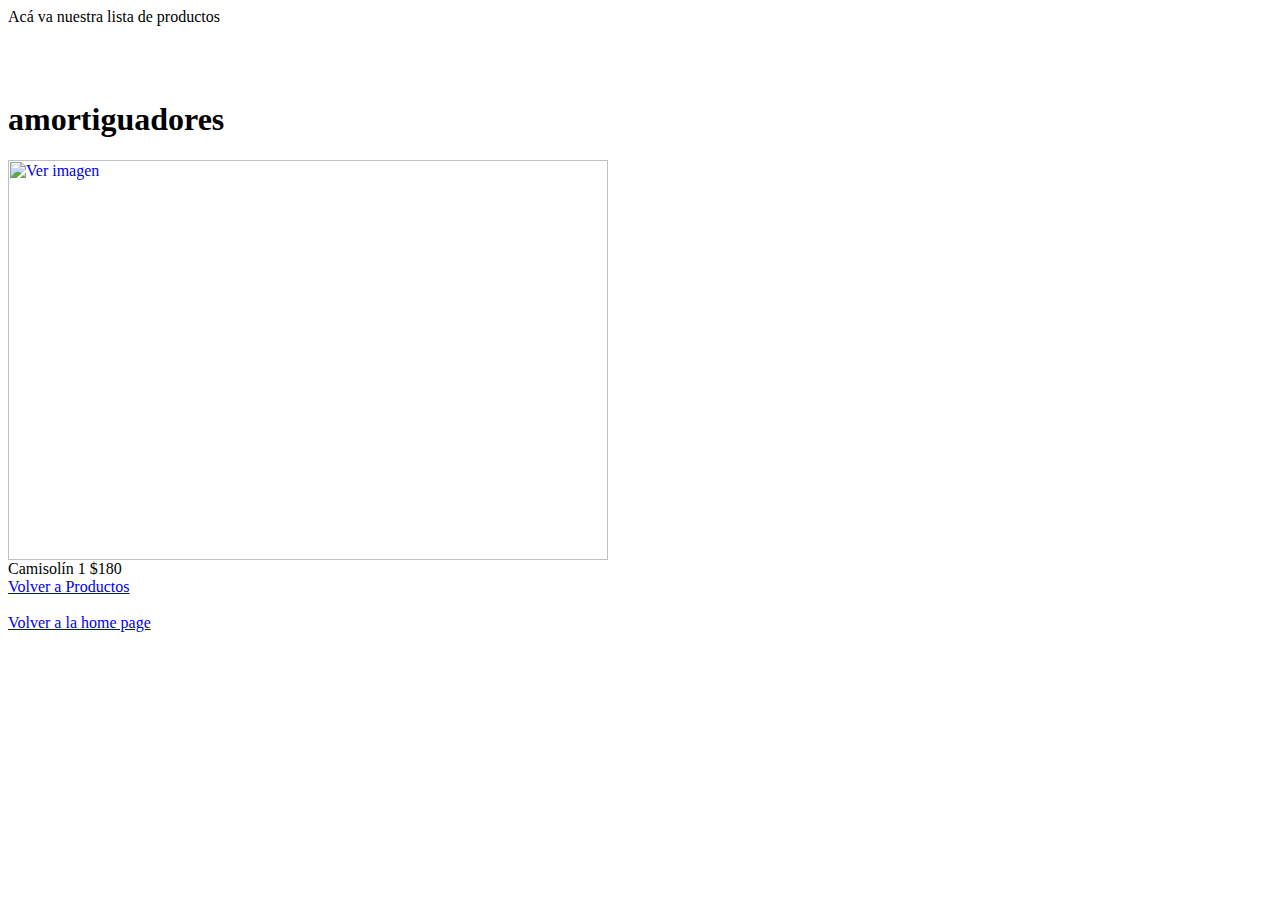
==== amortiguadores.html @ 96f872da "h" ====
Acá va nuestra lista de productos
<br>

<br>
<br>
<br>
<body>
    <h1>amortiguadores</h1>
    <div class="gallery">
        <a target="_blank" href=".imagenes/amort1.png">
          <img src=".imagenes/amort1.png" alt="Ver imagen  " width="600" height="400">
        </a>
        <div class="desc">Camisolín 1 $180</div>

<a href="Productos.html"> Volver a Productos</a>
</div>
<br>
<a href="index.html">Volver a la home page</a>
</body>
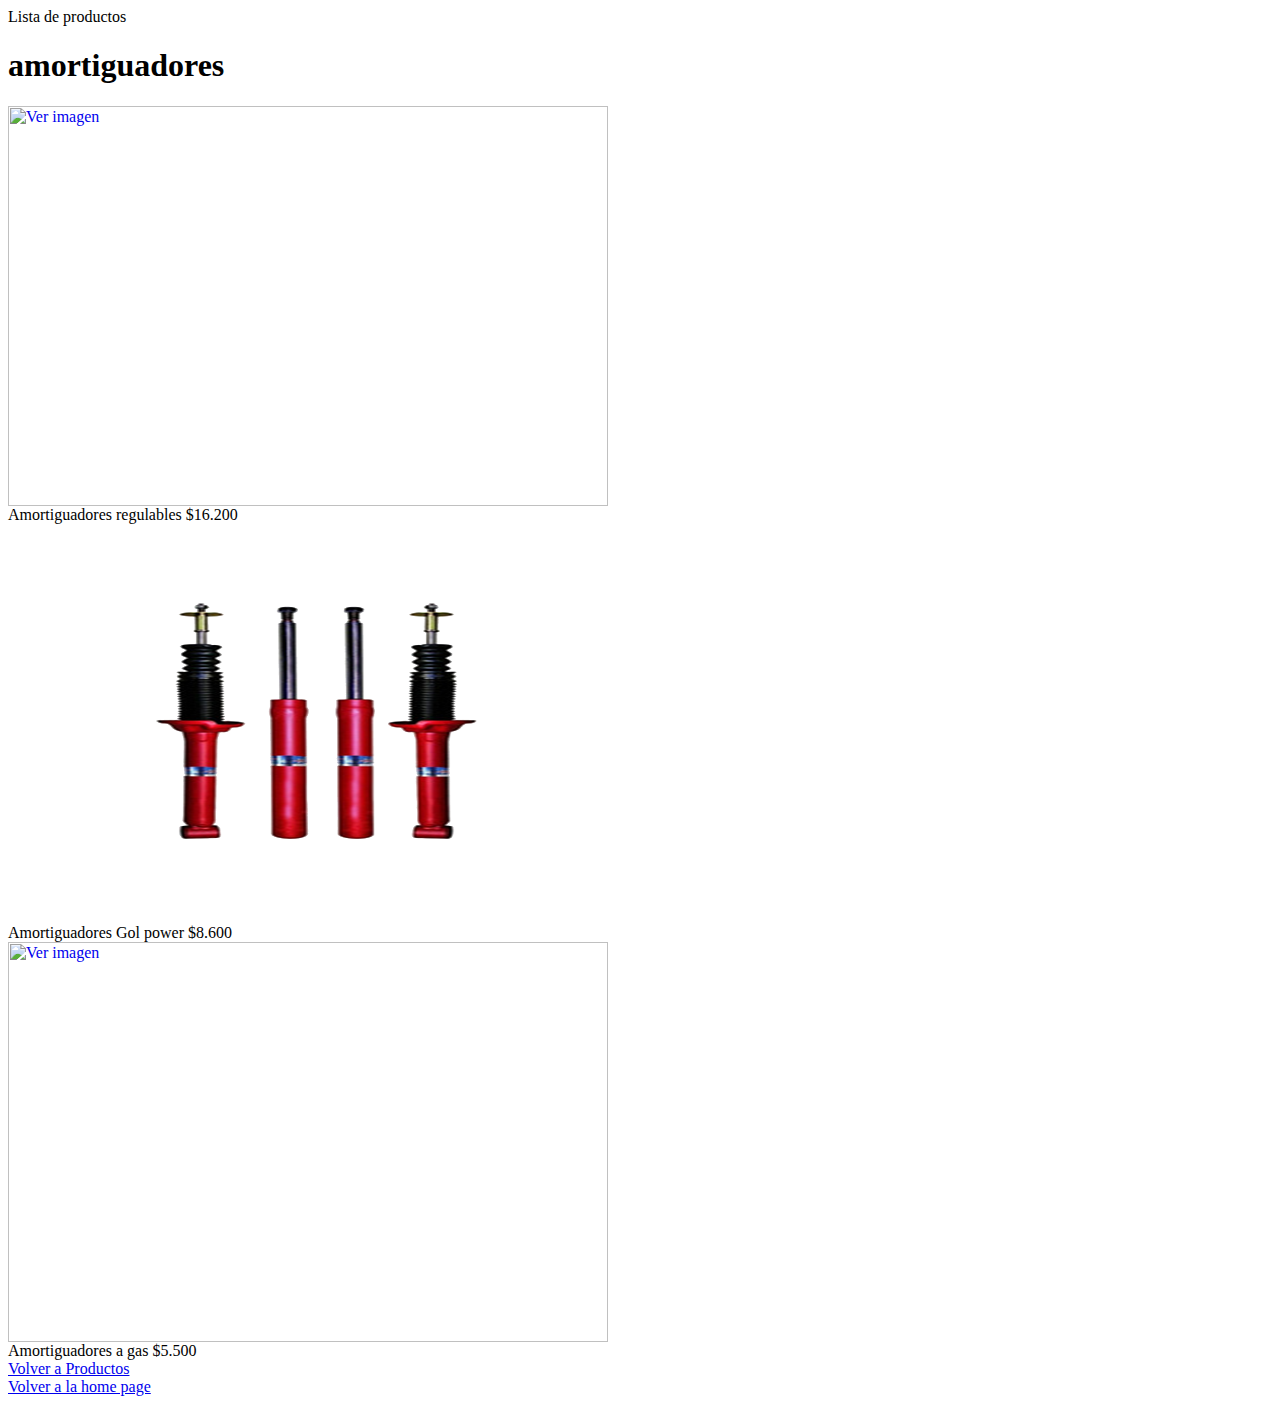
==== commit 92e478fb: "h" ====
--- a/amortiguadores.html
+++ b/amortiguadores.html
@@ -1,16 +1,24 @@
-Acá va nuestra lista de productos
-<br>
-
-<br>
-<br>
-<br>
+Lista de productos
 <body>
     <h1>amortiguadores</h1>
     <div class="gallery">
-        <a target="_blank" href=".imagenes/amort1.png">
-          <img src=".imagenes/amort1.png" alt="Ver imagen  " width="600" height="400">
-        </a>
-        <div class="desc">Camisolín 1 $180</div>
+      <a target="_blank" href="imagenes/amort1.png">
+        <img src="imagenes/amort1.png" alt="Ver imagen  " width="600" height="400">
+      </a>
+      <div class="desc">Amortiguadores regulables $16.200</div>
+    </div>
+    <div class="gallery">
+      <a target="_blank" href="imagenes/amort2.png">
+        <img src="imagenes/amort2.png" alt="Ver imagen  " width="600" height="400">
+      </a>
+      <div class="desc">Amortiguadores Gol power $8.600</div>
+    </div>
+    <div class="gallery">
+      <a target="_blank" href="imagenes/amort3.png">
+        <img src="imagenes/amort3.png" alt="Ver imagen  " width="600" height="400">
+      </a>
+      <div class="desc">Amortiguadores a gas $5.500</div>
+    </div>
 
 <a href="Productos.html"> Volver a Productos</a>
 </div>
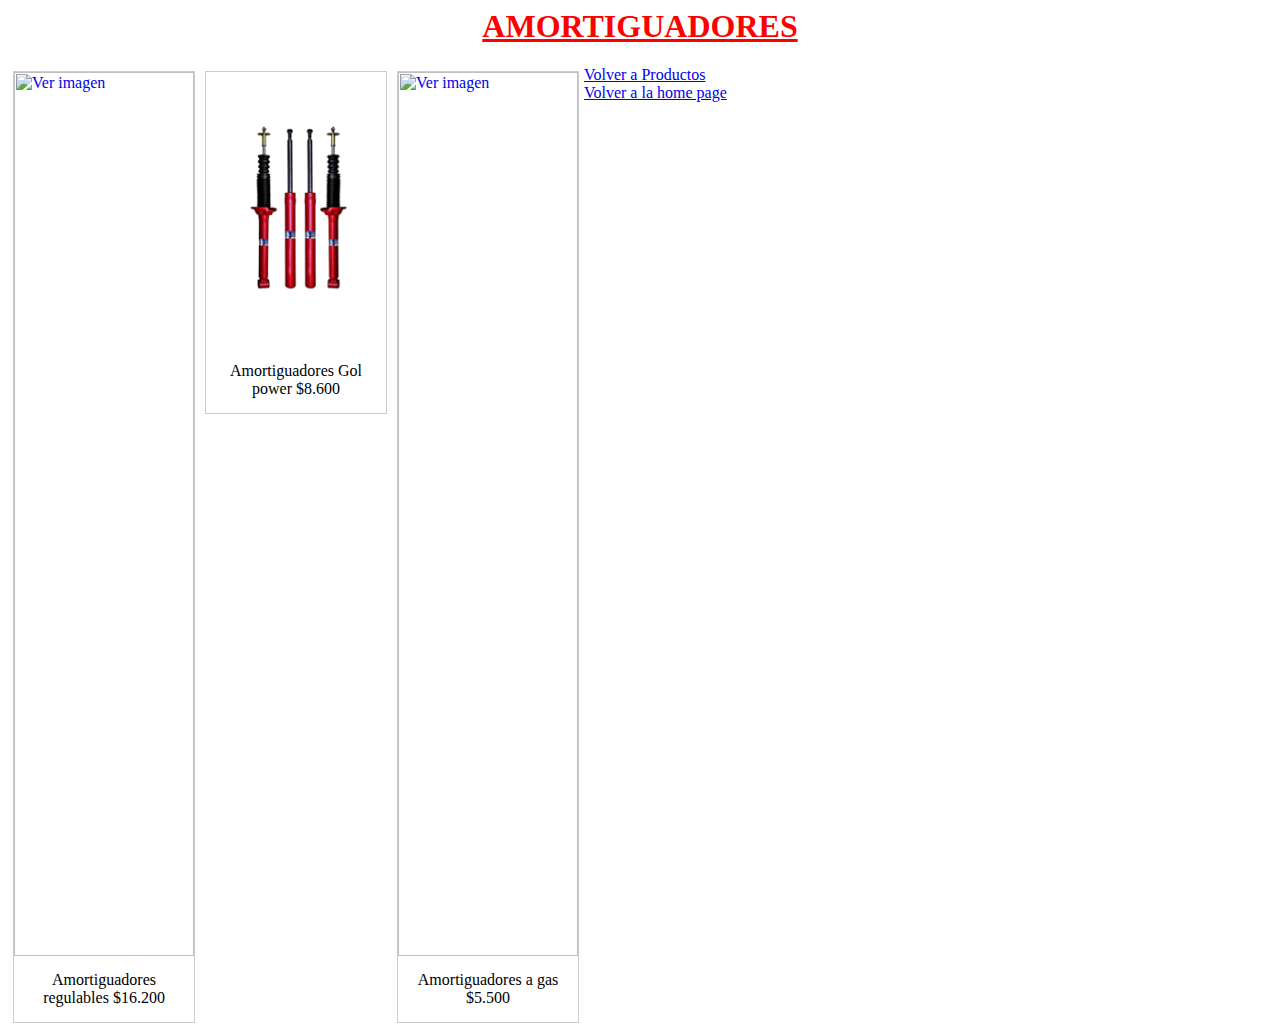
==== commit e780ba8f: "g" ====
--- a/amortiguadores.html
+++ b/amortiguadores.html
@@ -1,6 +1,9 @@
-Lista de productos
+<head>
+  <link rel="stylesheet" type="text/css" href="Mi estilo.css">
+   
+</head>
 <body>
-    <h1>amortiguadores</h1>
+    <h1>AMORTIGUADORES</h1>
     <div class="gallery">
       <a target="_blank" href="imagenes/amort1.png">
         <img src="imagenes/amort1.png" alt="Ver imagen  " width="600" height="400">
--- a/Mi estilo.css
+++ b/Mi estilo.css
@@ -0,0 +1,75 @@
+head
+    
+     .center{
+            text-align:center;
+            color:red;
+        }
+        
+        
+      ul {
+        list-style-type: none;
+        margin: 0;
+        padding: 0;
+        overflow: hidden;
+        background-color:black;
+      }
+      
+      li {
+        float: center;
+      }
+      
+      li a {
+        display: block;
+        color: white;
+        text-align: center;
+        padding: 14px 16px;
+        text-decoration: none;
+      }
+      
+      li a:hover {
+        background-color:gray;
+        
+       }  
+      div.gallery {
+        margin: 5px;
+        border: 1px solid #ccc;
+        float: left;
+        width: 180px;
+      }
+      
+      div.gallery:hover {
+        border: 1px solid #777;
+      }
+      
+      div.gallery img {
+        width: 100%;
+        height: auto;
+      }
+      
+      div.desc {
+        padding: 15px;
+        text-align: center;
+      }
+      
+      body{
+        background-color:aliceblue(116, 172, 236);
+    }
+    
+    h1 {
+      color: red;
+      text-align: center;
+      text-decoration: underline;
+      }
+      h2 {
+        background-color: gray;
+        color:black;
+        text-align: center;
+        }
+        h3 {
+          color: black;
+          text-align: center;
+          }
+    
+
+
+    
